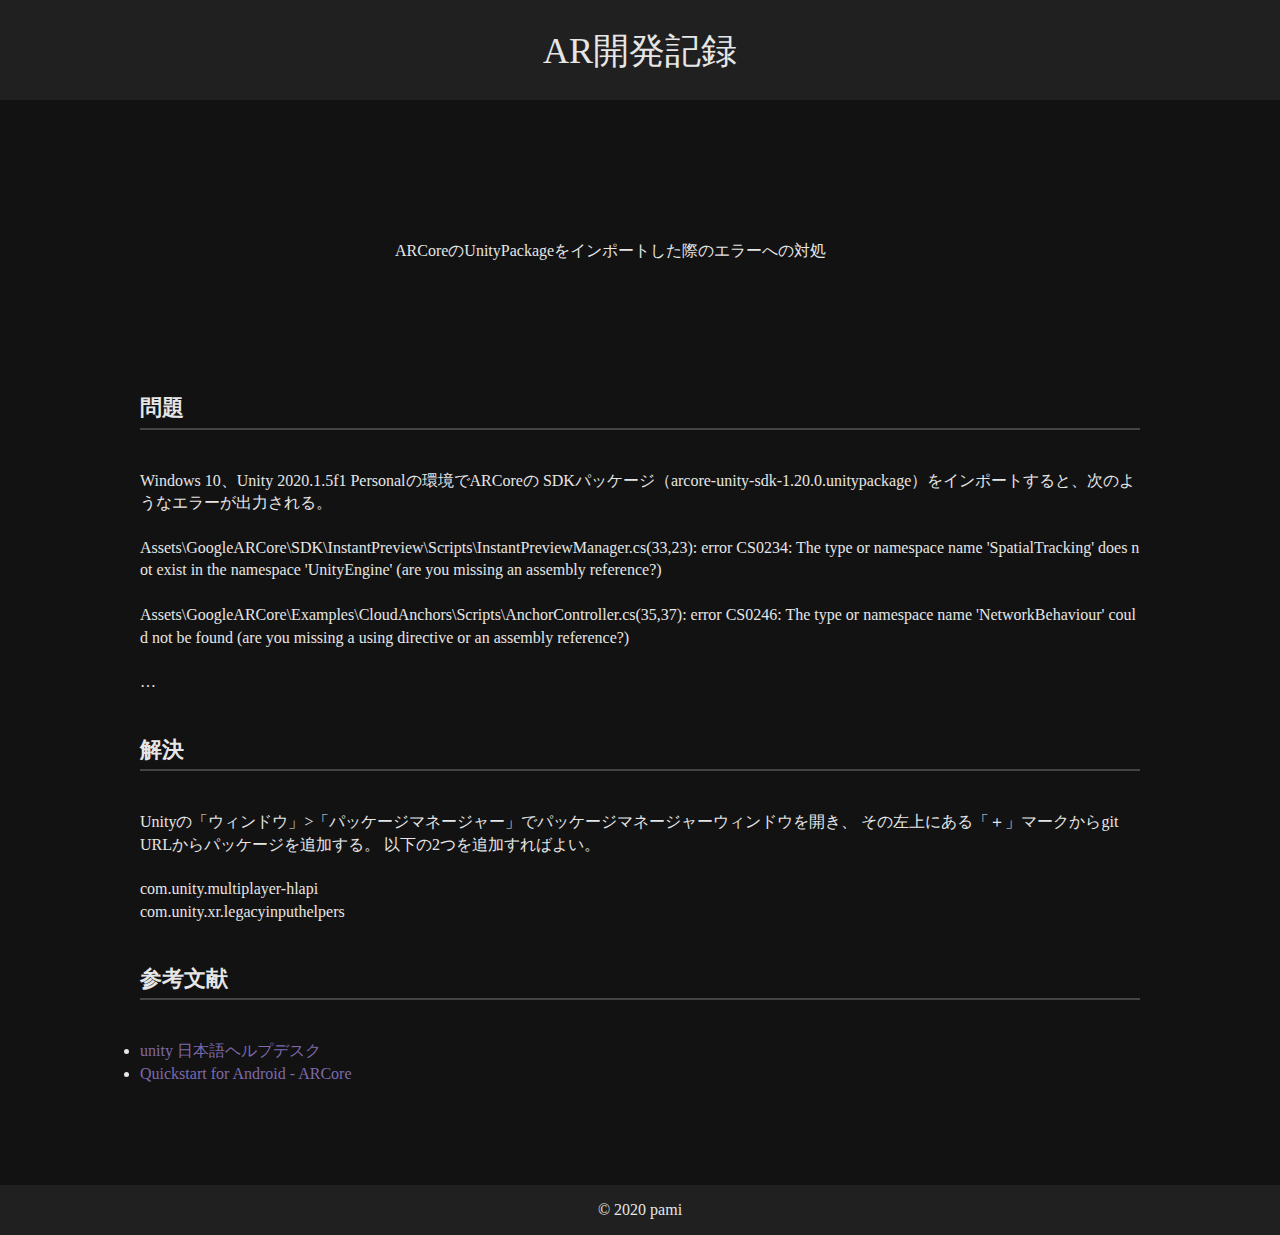
==== blog/ardev/pages/1_ar-to-unity.html @ df6c98ee "Add files via upload" ====
<!DOCTYPE html>
<html lang="ja">

    <head>
        <meta charset="utf-8">
        <title>ARCoreのUnityPackageをインポートした際のエラーへの対処</title>
        <link rel="stylesheet" href="../../style.css">
        <!-- <script src="https://cdn.rawgit.com/google/code-prettify/master/loader/run_prettify.js"></script> -->
    </head>

    <body>

        <div class="header">
            <div class="header-logo">AR開発記録</div>
        </div>

        <div class="main">

            <div class="intro">
                <div class="intro-text">
                    <p>ARCoreのUnityPackageをインポートした際のエラーへの対処</p>
                </div>
            </div>
            
            <div class="section">

                <div class="section-contents">
                    <div class="section-title">問題</div>
                    <p>Windows 10、Unity 2020.1.5f1 Personalの環境でARCoreの
                        SDKパッケージ（arcore-unity-sdk-1.20.0.unitypackage）をインポートすると、次のようなエラーが出力される。</p>
                    <!-- <pre>
                        <code class="prettyprint">
                        .elem {
                            font-size: 16px;
                        }
                        </code>
                    </pre> -->
                    <br>
                    <p style="word-break: break-all;">Assets\GoogleARCore\SDK\InstantPreview\Scripts\InstantPreviewManager.cs(33,23): error CS0234:
                         The type or namespace name 'SpatialTracking' does not exist in the namespace 'UnityEngine'
                          (are you missing an assembly reference?)</p>
                    <br>
                    <p style="word-break: break-all;">Assets\GoogleARCore\Examples\CloudAnchors\Scripts\AnchorController.cs(35,37): error CS0246:
                         The type or namespace name 'NetworkBehaviour' could not be found 
                         (are you missing a using directive or an assembly reference?)</p>
                    <br>
                    <p>…</p>
                    <br><br>
                </div>

                <div class="section-contents">
                    <div class="section-title">解決</div>
                    <p>Unityの「ウィンドウ」&gt;「パッケージマネージャー」でパッケージマネージャーウィンドウを開き、
                        その左上にある「＋」マークからgit URLからパッケージを追加する。
                        以下の2つを追加すればよい。
                    </p>
                    <br>
                    <p>com.unity.multiplayer-hlapi</p>
                    <p>com.unity.xr.legacyinputhelpers</p>
                    <br><br>
                </div>

                <div class="section-contents">
                    <div class="section-title">参考文献</div>
                    <ul>
                        <li>
                            <a href="https://helpdesk.unity3d.co.jp/hc/ja/articles/
                            900002171066-Unity-2020-1-からパッケージマネージャで発見
                            できなくなったパッケージのインストール方法">unity 日本語ヘルプデスク</a>
                        </li>
                        <li>
                            <a href="https://developers.google.com/ar/develop/unity/quickstart-android">
                            Quickstart for Android - ARCore</a>
                        </li>
                    </ul>
                </div>

            </div>

        </div>

        <footer>

            <p class="line-height">&copy; 2020 pami</p>

        </footer>

    </body>

</html>
---- blog/style.css ----
/*
html5doctor.com Reset Stylesheet
v1.6.1
Last Updated: 2010-09-17
Author: Richard Clark - http://richclarkdesign.com
Twitter: @rich_clark
*/

html, body, div, span, object, iframe,
h1, h2, h3, h4, h5, h6, p, blockquote, pre,
abbr, address, cite, code,
del, dfn, em, img, ins, kbd, q, samp,
small, strong, sub, sup, var,
b, i,
dl, dt, dd, ol, ul, li,
fieldset, form, label, legend,
table, caption, tbody, tfoot, thead, tr, th, td,
article, aside, canvas, details, figcaption, figure,
footer, header, hgroup, menu, nav, section, summary,
time, mark, audio, video {
    margin:0;
    padding:0;
    border:0;
    outline:0;
    font-size:100%;
    vertical-align:baseline;
    background:transparent;
}

body {
    line-height:1;
}

article,aside,details,figcaption,figure,
footer,header,hgroup,menu,nav,section {
    display:block;
}

nav ul {
    list-style:none;
}

blockquote, q {
    quotes:none;
}

blockquote:before, blockquote:after,
q:before, q:after {
    content:'';
    content:none;
}

a {
    margin:0;
    padding:0;
    font-size:100%;
    vertical-align:baseline;
    background:transparent;
}

/* change colours to suit your needs */
ins {
    background-color:#ff9;
    color:#000;
    text-decoration:none;
}

/* change colours to suit your needs */
mark {
    background-color:#ff9;
    color:#000;
    font-style:italic;
    font-weight:bold;
}

del {
    text-decoration: line-through;
}

abbr[title], dfn[title] {
    border-bottom:1px dotted;
    cursor:help;
}

table {
    border-collapse:collapse;
    border-spacing:0;
}

/* change border colour to suit your needs */
hr {
    display:block;
    height:1px;
    border:0;  
    border-top:1px solid #cccccc;
    margin:1em 0;
    padding:0;
}

input, select {
    vertical-align:middle;
}



/* ----- my stylesheet ----- */

body {
    font-family: "Yu Gothic";
    color: #e6e6e6;
    line-height: 1.4em;
}

a {
    color: #7d6aad;
    text-decoration: none;
}

.header {
    background-color: #202020;
    height: 100px;
}

.header-logo {
    font-size: 36px;
    font-weight: 500;
    text-align: center;
    padding-top: 40px;
}

.main {
    background-color: #121212;
    padding-bottom: 100px;
    min-height: 800px;
}

.intro {
    margin: 0 auto 30px auto;
    padding: 100px 0;
    width: 80%;
    max-width: 550px;

    /* 横並べのためのもの */
    font-size: 0;
}

.intro-icon {
    width: 160px;
    height: 160px;

    /* 横並べのためのもの */
    display: inline-block;
    font-size: 16px;
    vertical-align: top;
}

.intro-icon img {
    width: 160px;
    height: 160px;
    border-radius: 50%;
}

.intro-text {
    padding-top: 40px;
    padding-left: 30px;

    /* 横並べのためのもの */
    display: inline-block;
    font-size: 16px;
}

.intro-name {
    font-size: 22px;
    font-weight: 500;
    margin-bottom: 4px;
}

.section {
    margin: 0 auto;
    max-width: 1000px;
    width: 80%;
}

.section-title {
    border-bottom: 2px solid #444;
    padding-bottom: 8px;
    margin-bottom: 40px;
    font-size: 22px;
    font-weight: 600;
}

.container {
    margin: 0 auto;
    padding: 30px 0 50px 0;
    column-count: 4;
    column-gap: 10px;
}

@media (max-width: 1000px) {
  .container {
    column-count: 3;
  }
}
  
@media (max-width: 800px) {
  .container {
    column-count: 2;
  }
}

@media (max-width: 480px) {
  .container {
    column-count: 1;
  }
}

.item {
    background-color: #272727;
    border-radius: 10px;
    padding: 15px 15px 5px 15px;
    margin-bottom: 10px;
    -webkit-column-break-inside: avoid;
    page-break-inside: avoid;
    break-inside: avoid;
}

.item img {
    width: 100%;
}

.item p {
    text-align: center;
}

.music {
    width: 90%;
    margin: 0 auto;
}

footer {
    background-color: #202020;
    height: 50px;
}

.line-height {
    line-height: 50px;
    text-align: center;
}
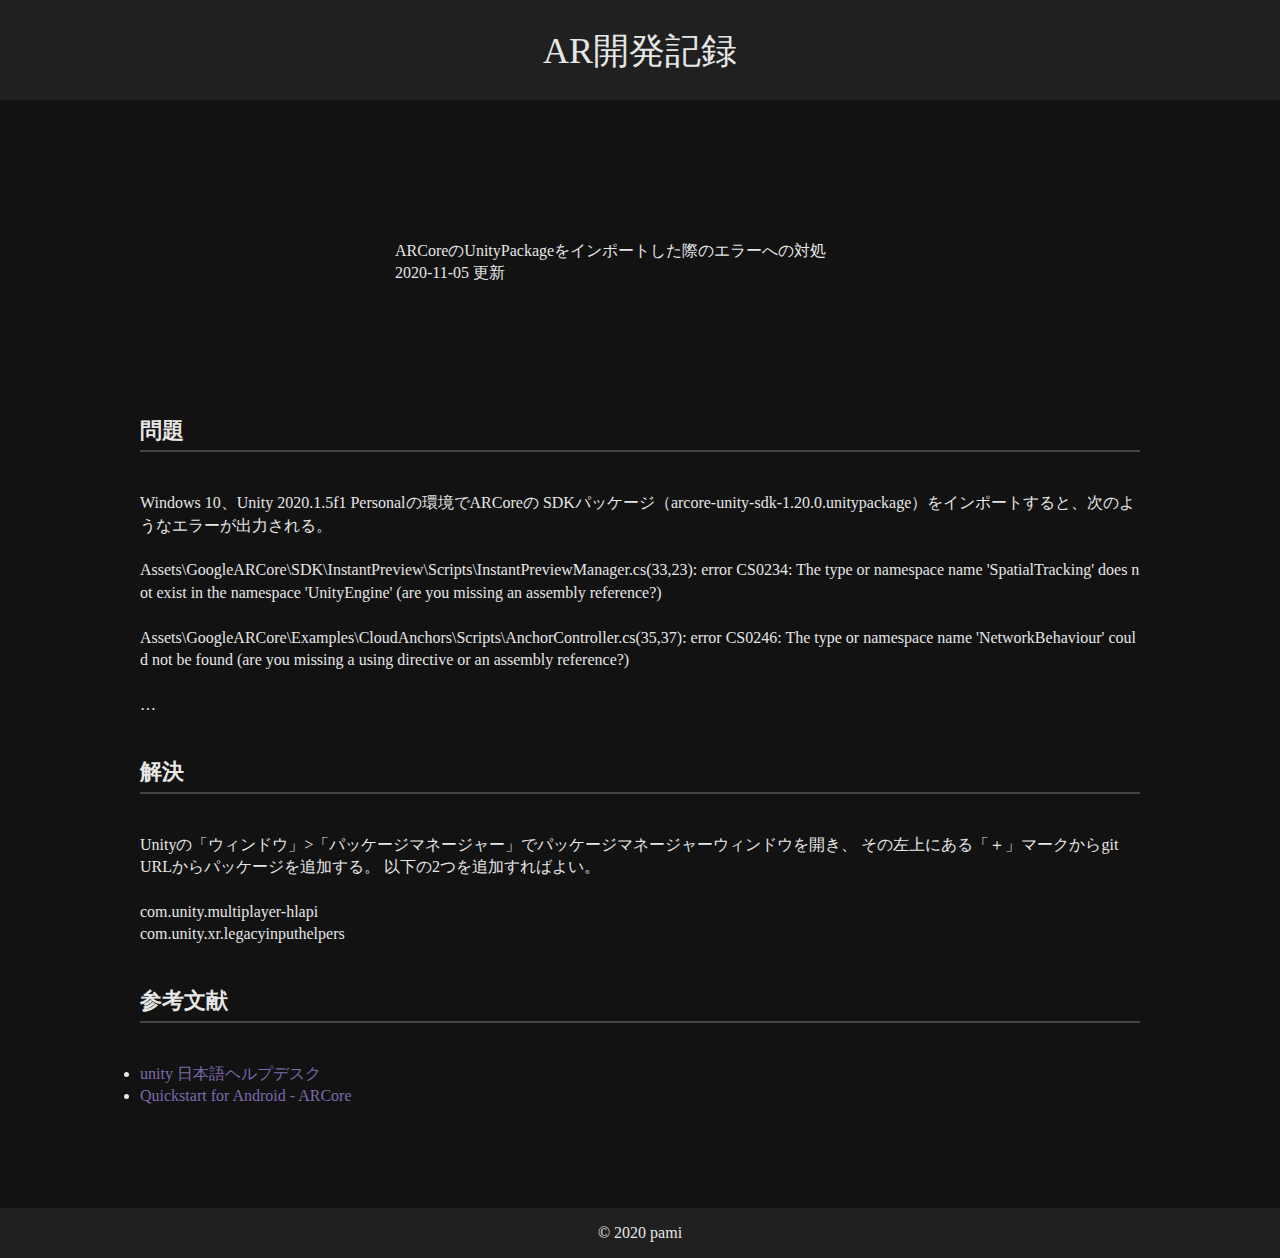
==== commit 75f9d872: "Update 1_ar-to-unity.html" ====
--- a/blog/ardev/pages/1_ar-to-unity.html
+++ b/blog/ardev/pages/1_ar-to-unity.html
@@ -19,6 +19,7 @@
             <div class="intro">
                 <div class="intro-text">
                     <p>ARCoreのUnityPackageをインポートした際のエラーへの対処</p>
+                    <p>2020-11-05 更新</p>
                 </div>
             </div>
             
@@ -87,4 +88,4 @@
 
     </body>
 
-</html>+</html>
